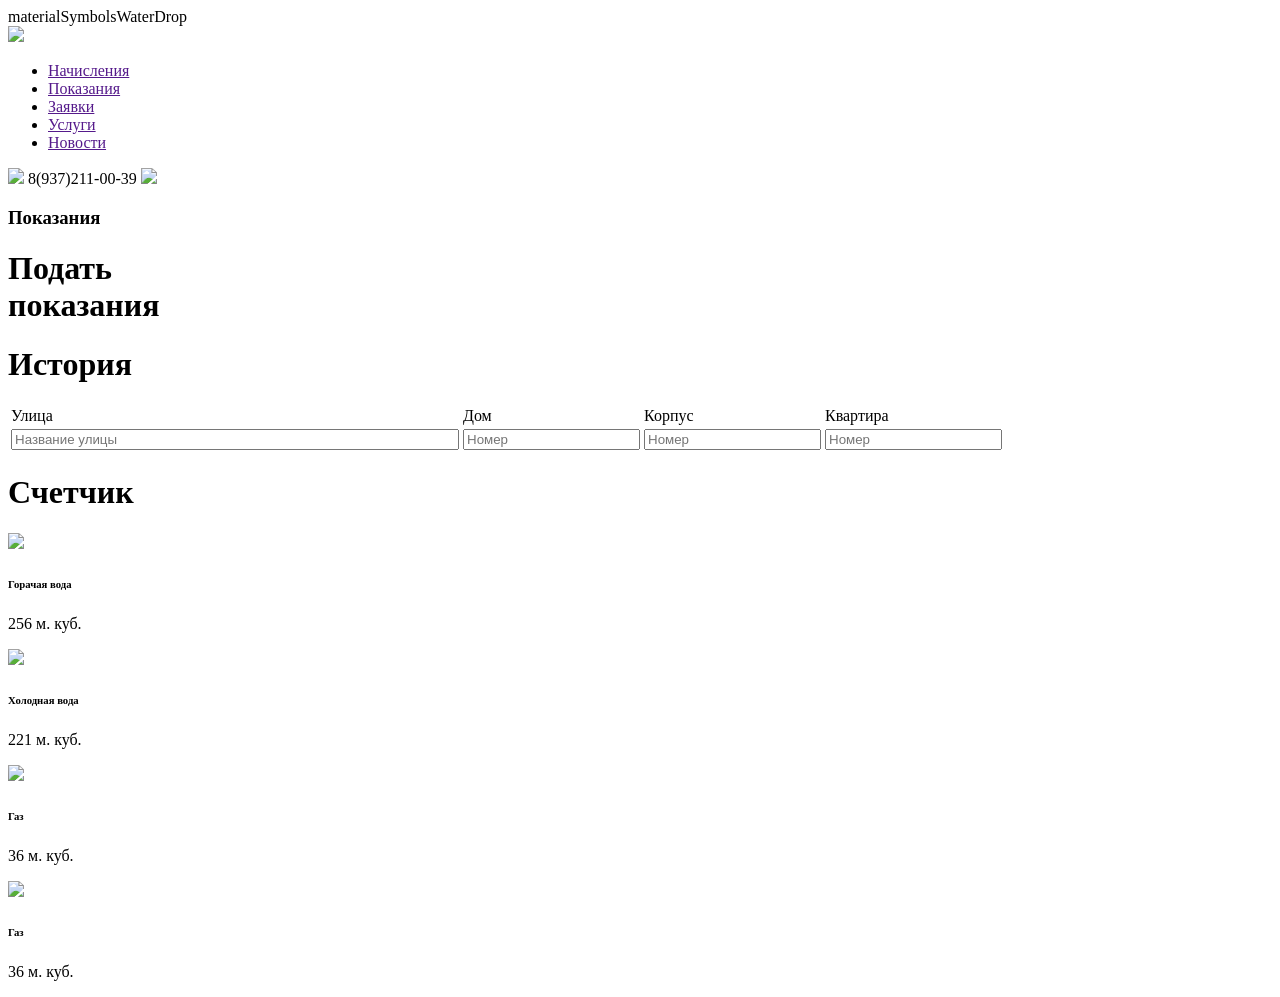
==== src/main/resources/templates/page/index.html @ 6c862a7c "Авторизация(без БД)" ====
<!DOCTYPE html>
<html lang="en">
<head>
    <meta charset="UTF-8">
    <meta http-equiv="X-UA-Compatible" content="IE=edge">
    <meta name="viewport" content="width=device-width, initial-scale=1.0">
    <link rel="stylesheet" href="./css/styleProject.css" />
    <link href="https://fonts.googleapis.com/css?family=Montserrat:100" rel="stylesheet">
    <link rel="stylesheet" href="https://fonts.googleapis.com/css2?family=Material+Symbols+Outlined:opsz,wght,FILL,GRAD@20..48,100..700,0..1,-50..200" />
    <title>Показания</title>
</head>materialSymbolsWaterDrop
<body>
    <div class="navigationBar">
        <img class="logoMin1" src="./Img/logo.jpg">
        <ul id="menu">
            <li><a href="">Начисления</a></li>
            <li><a href="">Показания</a></li>
            <li><a href="">Заявки</a></li>
            <li><a href="">Услуги</a></li>
            <li><a href="">Новости</a></li>
        </ul>
        <img class="imgAva" src="./Img/ava.jpg">
        <span class="textNumber" href="">
            8(937)211-00-39
        </span>
        <a href="login.html"> <img class="materialSymbolsOutlined" src="./Img/logoOut.png"/> </a>
    </div>
    <h3 class="titlePage">Показания</h3>
    <div>
        <div>
            <h1 class="informText" style="left: 152px; width: 156px">Подать показания</h1>
            <h1 class="informText" style="left: 368px; width: 72px">История</h1>
        </div>
        <table>
            <tr>
                <td class="textSubmissionOfIndicators" style="left: 152px">Улица</td>
                <td class="textSubmissionOfIndicators" style="left: 632px">Дом</td>
                <td class="textSubmissionOfIndicators" style="left: 864px">Корпус</td>
                <td class="textSubmissionOfIndicators" style="left: 1096px">Квартира</td>
            </tr>
            <tr>
                <td><input class="inputSubmissionOfIndicators" style="left: 152px; width: 440px" type="text" name="" placeholder="Название улицы"></td>
                <td><input class="inputSubmissionOfIndicators" style="left: 632px" type="text" name="" placeholder="Номер"></td>
                <td><input class="inputSubmissionOfIndicators" style="left: 864px" type="text" name="" placeholder="Номер"></td>
                <td><input class="inputSubmissionOfIndicators" style="left: 1096px" type="text" name="" placeholder="Номер"></td>
           </tr>
        </table>
    </div>     
    <h1 class="textSubmissionOfIndicators" style="width: 81px; left: 152px; top: 424px;">Счетчик</h1>
    <div class="container">
        <div class="costData">
            <img class="materialSymbols" src="./Img/waterDropRed.jpg"/>
            <div>
                <h6>Горачая вода</h6>
                <p>256 м. куб.</p>
            </div>
        </div>
        <div class="costData">
            <img class="materialSymbols" src="./Img/waterDropBlue.jpg"/>
            <div>
                <h6>Холодная вода</h6>
                <p>221 м. куб.</p>
            </div>
        </div>
        <div class="costData">
            <img class="materialSymbols" src="./Img/iconGaz.jpg"/>
            <div>
                <h6>Газ</h6>
                <p>36 м. куб.</p>
            </div>
        </div>
        <div class="costData">
            <img class="materialSymbols" src="./Img/iconGaz.jpg"/>
            <div>
                <h6>Газ</h6>
                <p>36 м. куб.</p>
            </div>
        </div>
    </div>    
</body>
</html>
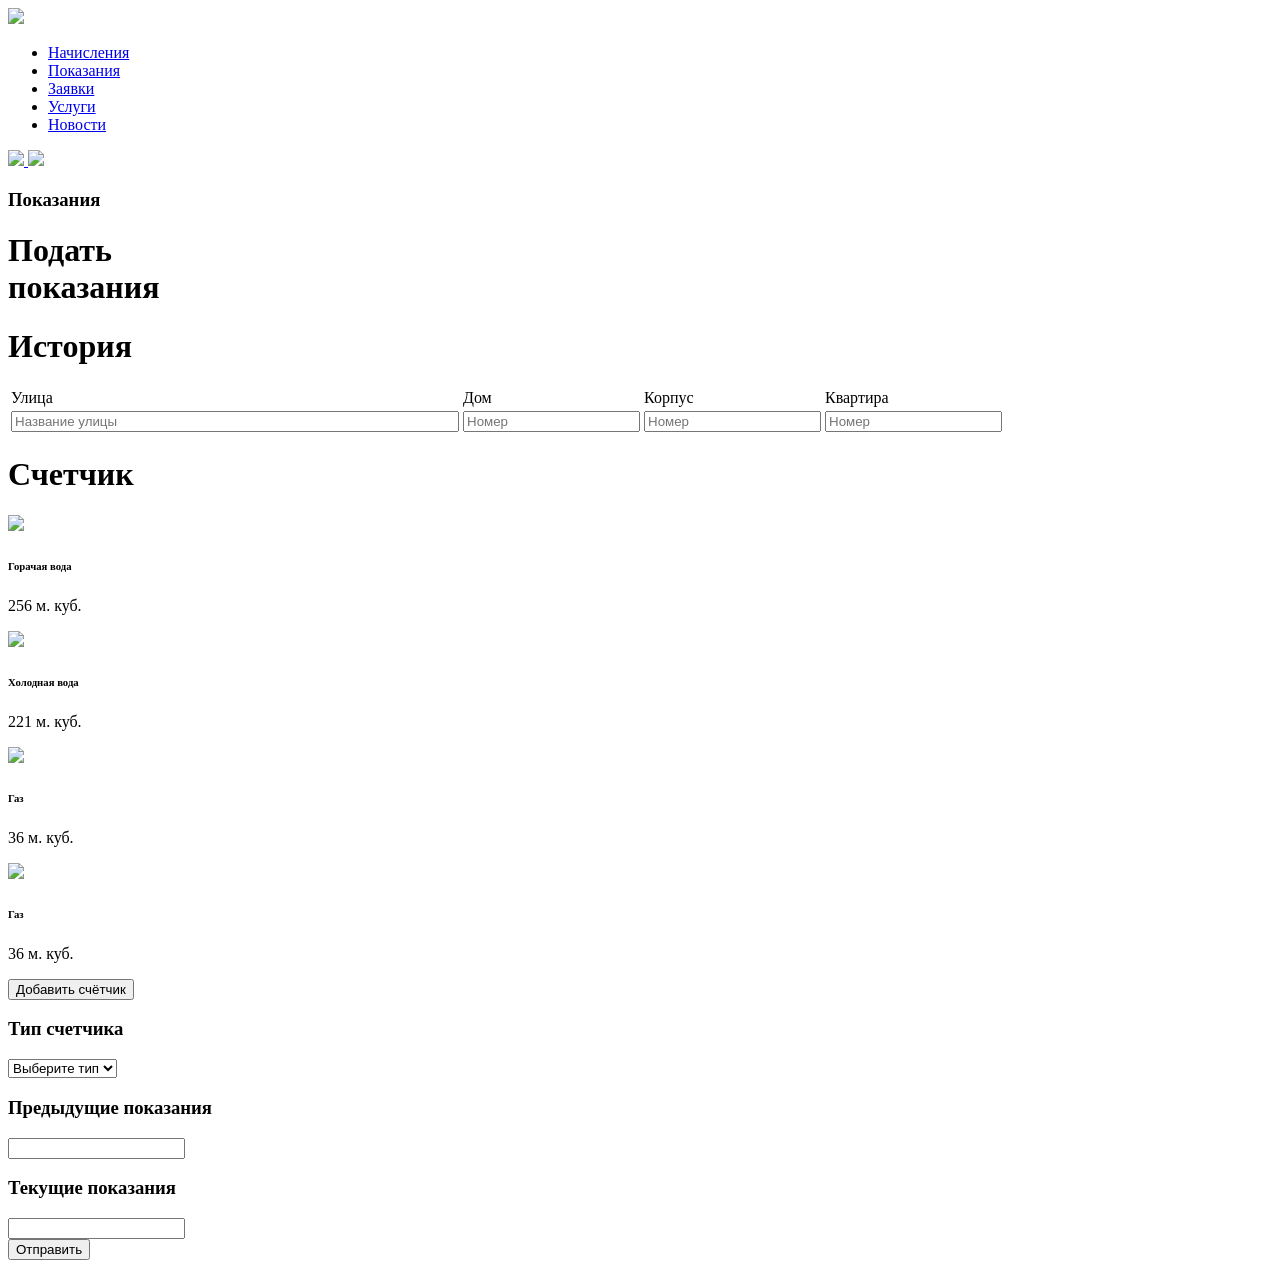
==== commit 370de4f0: "Подправил авторизацию" ====
--- a/src/main/resources/templates/page/index.html
+++ b/src/main/resources/templates/page/index.html
@@ -1,81 +1,113 @@
 <!DOCTYPE html>
-<html lang="en">
+<html lang="en" xmlns="http://www.w3.org/1999/xhtml" xmlns:th="https://www.thymeleaf.org"
+      xmlns:sec="https://www.thymeleaf.org/thymeleaf-extras-springsecurity6">
 <head>
     <meta charset="UTF-8">
     <meta http-equiv="X-UA-Compatible" content="IE=edge">
     <meta name="viewport" content="width=device-width, initial-scale=1.0">
-    <link rel="stylesheet" href="./css/styleProject.css" />
+    <link rel="stylesheet" href="/css/styleProject.css" />
     <link href="https://fonts.googleapis.com/css?family=Montserrat:100" rel="stylesheet">
     <link rel="stylesheet" href="https://fonts.googleapis.com/css2?family=Material+Symbols+Outlined:opsz,wght,FILL,GRAD@20..48,100..700,0..1,-50..200" />
     <title>Показания</title>
-</head>materialSymbolsWaterDrop
+</head>
 <body>
-    <div class="navigationBar">
-        <img class="logoMin1" src="./Img/logo.jpg">
-        <ul id="menu">
-            <li><a href="">Начисления</a></li>
-            <li><a href="">Показания</a></li>
-            <li><a href="">Заявки</a></li>
-            <li><a href="">Услуги</a></li>
-            <li><a href="">Новости</a></li>
-        </ul>
+<div class="navigationBar">
+    <img class="logoMini" src="./Img/logo.jpg">
+    <ul id="menu">
+        <li><a href="./theAccrualsPage.html">Начисления</a></li>
+        <li><a href="./theTestimonyPage.html">Показания</a></li>
+        <li><a href="./theApplicationsPage.html">Заявки</a></li>
+        <li><a href="./theServicesPage.html">Услуги</a></li>
+        <li><a href="./theNewsPage.html">Новости</a></li>
+    </ul>
+    <a href="./theProfilePage.html">
         <img class="imgAva" src="./Img/ava.jpg">
-        <span class="textNumber" href="">
-            8(937)211-00-39
-        </span>
-        <a href="login.html"> <img class="materialSymbolsOutlined" src="./Img/logoOut.png"/> </a>
+    </a>
+    <!--<h1 th:inline="text">
+    <span th:remove="tag" sec:authentication="name">
+    </span>
+    </h1>-->
+    <a href="./authorizationPhoneNumber.html">
+        <img class="materialSymbolsOutlined" src="/Img/logoOut.png"/>
+    </a>
+</div>
+<h3 class="titlePage">Показания</h3>
+<div>
+    <div>
+        <h1 class="informText" style="left: 152px; width: 156px">Подать показания</h1>
+        <h1 class="informText" style="left: 368px; width: 72px">История</h1>
     </div>
-    <h3 class="titlePage">Показания</h3>
+    <table>
+        <tr>
+            <td class="textSubmissionOfIndicators" style="left: 152px">Улица</td>
+            <td class="textSubmissionOfIndicators" style="left: 632px">Дом</td>
+            <td class="textSubmissionOfIndicators" style="left: 864px">Корпус</td>
+            <td class="textSubmissionOfIndicators" style="left: 1096px">Квартира</td>
+        </tr>
+        <tr>
+            <td><input class="inputSubmissionOfIndicators" style="left: 152px; width: 440px" type="text" name="" placeholder="Название улицы"></td>
+            <td><input class="inputSubmissionOfIndicators" style="left: 632px" type="text" name="" placeholder="Номер"></td>
+            <td><input class="inputSubmissionOfIndicators" style="left: 864px" type="text" name="" placeholder="Номер"></td>
+            <td><input class="inputSubmissionOfIndicators" style="left: 1096px" type="text" name="" placeholder="Номер"></td>
+        </tr>
+    </table>
+</div>
+<h1 class="textSubmissionOfIndicators" style="width: 81px; left: 152px; top: 424px;">Счетчик</h1>
+<div class="container">
+    <div class="costContain">
+        <img class="materialSymbols" src="/Img/waterDropRed.jpg"/>
+        <div id="textContain">
+            <h6>Горачая вода</h6>
+            <p>256 м. куб.</p>
+        </div>
+    </div>
+    <div class="costContain" style="left: 446px;">
+        <img class="materialSymbols" src="/Img/waterDropBlue.jpg"/>
+        <div id="textContain">
+            <h6>Холодная вода</h6>
+            <p>221 м. куб.</p>
+        </div>
+    </div>
+    <div class="costContain" style="left: 740px;">
+        <img class="materialSymbols" src="/Img/iconGaz.jpg"/>
+        <div id="textContain">
+            <h6>Газ</h6>
+            <p>36 м. куб.</p>
+        </div>
+    </div>
+    <div class="costContain" style="left: 1040px;">
+        <img class="materialSymbols" src="/Img/iconGaz.jpg"/>
+        <div id="textContain">
+            <h6>Газ</h6>
+            <p>36 м. куб.</p>
+        </div>
+    </div>
+    <button class="buttonTestimory">
+        <a class="textButtonTestimory">Добавить счётчик</a>
+    </button>
     <div>
         <div>
-            <h1 class="informText" style="left: 152px; width: 156px">Подать показания</h1>
-            <h1 class="informText" style="left: 368px; width: 72px">История</h1>
+            <h3 class="h3Testimory">Тип счетчика</h3>
+            <select class="inputTestimory">
+                <option disabled selected>Выберите тип</option>
+                <option></option>
+                <option></option>
+                <option></option>
+                <option></option>
+            </select>
         </div>
-        <table>
-            <tr>
-                <td class="textSubmissionOfIndicators" style="left: 152px">Улица</td>
-                <td class="textSubmissionOfIndicators" style="left: 632px">Дом</td>
-                <td class="textSubmissionOfIndicators" style="left: 864px">Корпус</td>
-                <td class="textSubmissionOfIndicators" style="left: 1096px">Квартира</td>
-            </tr>
-            <tr>
-                <td><input class="inputSubmissionOfIndicators" style="left: 152px; width: 440px" type="text" name="" placeholder="Название улицы"></td>
-                <td><input class="inputSubmissionOfIndicators" style="left: 632px" type="text" name="" placeholder="Номер"></td>
-                <td><input class="inputSubmissionOfIndicators" style="left: 864px" type="text" name="" placeholder="Номер"></td>
-                <td><input class="inputSubmissionOfIndicators" style="left: 1096px" type="text" name="" placeholder="Номер"></td>
-           </tr>
-        </table>
-    </div>     
-    <h1 class="textSubmissionOfIndicators" style="width: 81px; left: 152px; top: 424px;">Счетчик</h1>
-    <div class="container">
-        <div class="costData">
-            <img class="materialSymbols" src="./Img/waterDropRed.jpg"/>
-            <div>
-                <h6>Горачая вода</h6>
-                <p>256 м. куб.</p>
-            </div>
+        <div>
+            <h3 style="left: 544px;" class="h3Testimory">Предыдущие показания</h3>
+            <input style="left: 544px;" class="inputTestimory" title="Введите показания"></input>
         </div>
-        <div class="costData">
-            <img class="materialSymbols" src="./Img/waterDropBlue.jpg"/>
-            <div>
-                <h6>Холодная вода</h6>
-                <p>221 м. куб.</p>
-            </div>
+        <div>
+            <h3 style="left: 936px;" class="h3Testimory">Текущие показания</h3>
+            <input style="left: 936px;" class="inputTestimory"></input>
         </div>
-        <div class="costData">
-            <img class="materialSymbols" src="./Img/iconGaz.jpg"/>
-            <div>
-                <h6>Газ</h6>
-                <p>36 м. куб.</p>
-            </div>
-        </div>
-        <div class="costData">
-            <img class="materialSymbols" src="./Img/iconGaz.jpg"/>
-            <div>
-                <h6>Газ</h6>
-                <p>36 м. куб.</p>
-            </div>
-        </div>
-    </div>    
+    </div>
+    <button class="buttonTestimoryTwo">
+        <a class="textButtonTestimoryTwo">Отправить</a>
+    </button>
+</div>
 </body>
-</html>+</html>
